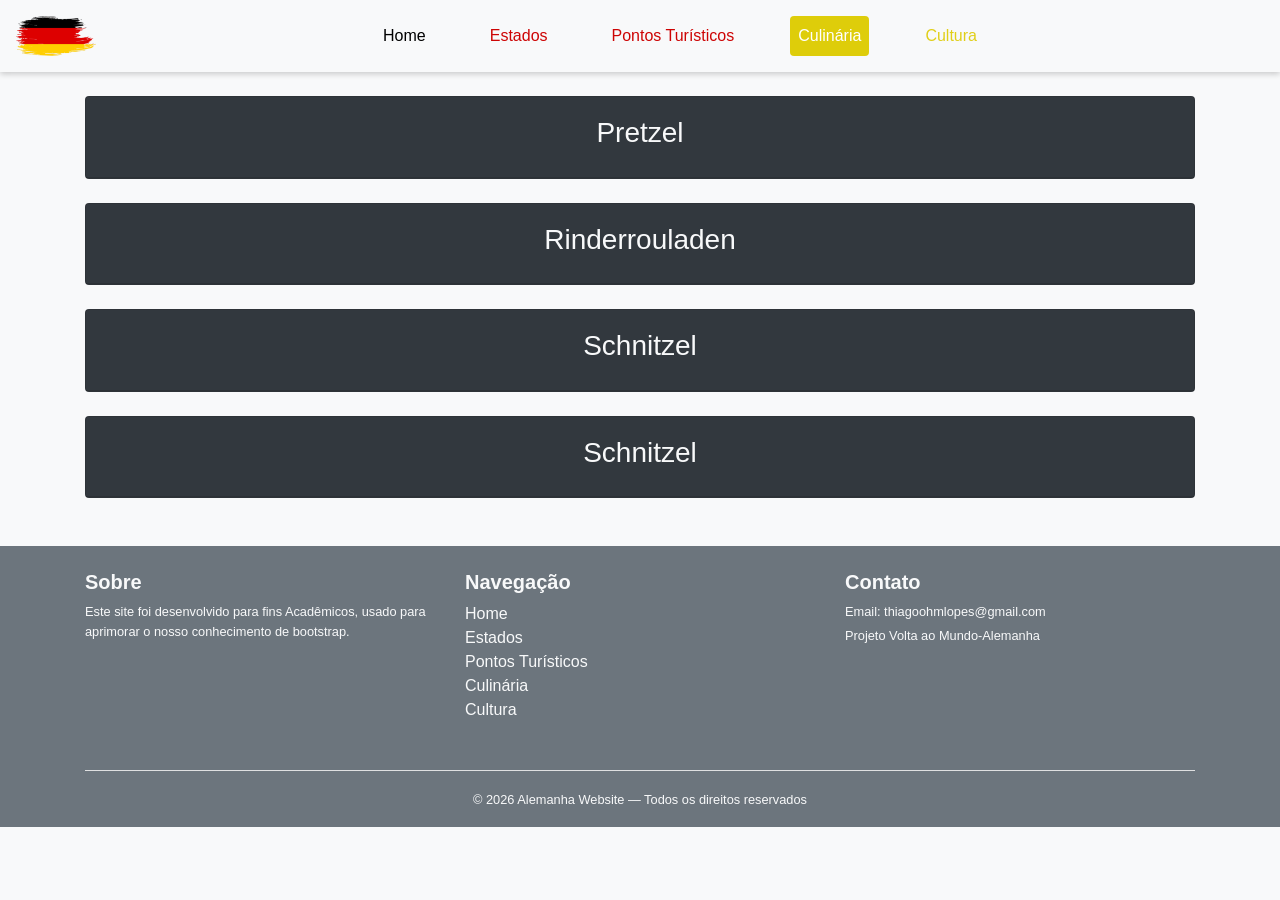
==== culinaria.html @ 3d0e5dc7 "Adicionada a pagina culinaria ao projeto, consertando erros de ortografia em todas as paginas" ====
<!DOCTYPE html>
<html lang="pt-br">
    <head>
        <meta charset="UTF-8">
        <meta name="viewport" content="width=device-width, initial-scale=1.0">
        <title>Site Alemanha</title>
        <link rel="icon" href="imagens/icon-alemanha.webp">
        <link rel="stylesheet" href="https://stackpath.bootstrapcdn.com/bootstrap/4.1.3/css/bootstrap.min.css" integrity="sha384-MCw98/SFnGE8fJT3GXwEOngsV7Zt27NXFoaoApmYm81iuXoPkFOJwJ8ERdknLPMO" crossorigin="anonymous">
        <link rel="stylesheet" href="style.css">
    </head>
    <body class="bg-light">
        <nav class="navbar navbar-expand-lg navbar-light bg-light ">
            <img src="imagens/arte-bandeira.png" width="80px" alt="cores alemanaha">
            <button class="navbar-toggler" type="button" data-toggle="collapse" data-target="#navbarTogglerDemo02" aria-controls="navbarTogglerDemo02" aria-expanded="false" aria-label="Toggle navigation">
                <span class="navbar-toggler-icon"></span>
            </button>
            <div class="collapse navbar-collapse " id="navbarTogglerDemo02">
                <ul class="navbar-nav nav-pills text-center mx-auto mt-2 mb-2">
                    <li class="nav-item">
                        <a class="c1 nav-link mx-4 font-menu" href="index.html">Home</a>
                    </li>
                    <li class="nav-item">
                        <a class="c2 nav-link mx-4 font-menu" href="estados.html">Estados</a>
                    </li>
                    <li class="nav-item">
                        <a class="c2 nav-link mx-4 font-menu" href="turismo.html">Pontos Turísticos</a>
                    </li>
                    <li class="nav-item">
                        <a class="c3 nav-link active mx-4 font-menu" href="culinaria.html">Culinária</a>
                    </li>
                    <li class="nav-item">
                        <a class="c3 nav-link mx-4 font-menu" href="cultura.html">Cultura</a>
                    </li>
                </ul>
            </div>
        </nav>
        <div class="container">
            <div class="row mt-4">
                <div class="col">
                    <div class="accordion" id="accordionExample">
                        <div class="card bg-dark rounded">
                            <div class="card-header" id="headingOne">
                                <h5 class="mb-0">
                                    <button class="btn btn-link w-100 text-center text-light font-weight-bold" type="button" data-toggle="collapse" data-target="#collapseOne" aria-expanded="false" aria-controls="collapseOne">
                                        <h3>Pretzel</h3>
                                    </button>
                                </h5>
                            </div>
                            <div id="collapseOne" class="collapse" aria-labelledby="headingOne" data-parent="#accordionExample">
                                <div class="card-body">
                                    <div class="container">
                                        <div class="row align-items-center">
                                            <div class="col-md-6 text-center mb-4">
                                                <img src="imagens/pretzel.jpg" class="img-fluid rounded" alt="Schnitzel">
                                            </div>
                                            <div class="col-md-6 text-light">
                                                <p class="h5 font-weight-bold">Ingredientes:</p>
                                                <ul class="mb-3">
                                                    <li>500g de farinha de trigo</li>
                                                    <li>10g de fermento biológico seco</li>
                                                    <li>1 colher de chá de sal</li>
                                                    <li>1 colher de chá de açúcar</li>
                                                    <li>300ml de água morna</li>
                                                    <li>2 colheres de sopa de manteiga</li>
                                                    <li>1 litro de água (para fervura)</li>
                                                    <li>2 colheres de sopa de bicarbonato de sódio</li>
                                                    <li>Sal grosso a gosto</li>
                                                </ul>

                                                <p class="h5 font-weight-bold">Preparo:</p>
                                                <p>
                                                    Misture a farinha, o fermento, o açúcar e o sal. Adicione a água morna e a manteiga,
                                                    misturando até formar uma massa. Sove até ficar lisa e deixe descansar por 1 hora.
                                                    Modele os pretzels no formato tradicional. Ferva a água com bicarbonato e mergulhe
                                                    cada pretzel por alguns segundos. Coloque em uma assadeira, polvilhe sal grosso e
                                                    leve ao forno pré-aquecido a 200°C por cerca de 15 a 20 minutos, até dourar.
                                                </p>
                                            </div>
                                        </div>
                                    </div>
                                 </div>
                            </div>
                        </div>
                    </div>
                </div>
            </div>
            <div class="row mt-4">
                <div class="col">
                    <div class="accordion" id="accordionExample">
                        <div class="card bg-dark rounded">
                            <div class="card-header" id="headingTwo">
                                <h5 class="mb-0">
                                    <button class="btn btn-link w-100 text-center text-light font-weight-bold" type="button" data-toggle="collapse" data-target="#collapseTwo" aria-expanded="false" aria-controls="collapseTwo">
                                        <h3>Rinderrouladen</h3>
                                    </button>
                                </h5>
                            </div>
                            <div id="collapseTwo" class="collapse" aria-labelledby="headingTwo" data-parent="#accordionExample">
                                <div class="card-body">
                                    <div class="container">
                                        <div class="row align-items-center">
                                            <div class="col-md-6 text-center mb-4">
                                                <img src="imagens/rinderrouladen.jpg" class="img-fluid rounded" alt="Schnitzel">
                                            </div>
                                            <div class="col-md-6 text-light">
                                                <p class="h5 font-weight-bold">Ingredientes:</p>
                                                <ul class="mb-3">
                                                    <li>4 bifes finos de carne bovina</li>
                                                    <li>Sal e pimenta a gosto</li>
                                                    <li>4 fatias de bacon</li>
                                                    <li>1 cebola fatiada</li>
                                                    <li>2 picles em tiras</li>
                                                    <li>Mostarda a gosto</li>
                                                    <li>2 xícaras de caldo de carne</li>
                                                    <li>1 colher de sopa de óleo</li>
                                                </ul>

                                                <p class="h5 font-weight-bold">Preparo:</p>
                                                <p>
                                                    Tempere os bifes com sal e pimenta e espalhe mostarda sobre cada um.
                                                    Coloque uma fatia de bacon, cebola e picles por cima. Enrole os bifes
                                                    formando rolinhos e prenda com palitos. Em uma panela, aqueça o óleo
                                                    e doure os rolinhos de todos os lados. Adicione o caldo de carne,
                                                    tampe e cozinhe em fogo baixo por cerca de 40 minutos, até ficarem macios.
                                                    Sirva quente com o molho formado na panela.
                                                </p>
                                            </div>
                                        </div>
                                    </div>
                                 </div>
                            </div>
                        </div>
                    </div>
                </div>
            </div>
                        <div class="row mt-4">
                <div class="col">
                    <div class="accordion" id="accordionExample">
                        <div class="card bg-dark rounded">
                            <div class="card-header" id="headingThree">
                                <h5 class="mb-0">
                                    <button class="btn btn-link w-100 text-center text-light font-weight-bold" type="button" data-toggle="collapse" data-target="#collapseThree" aria-expanded="false" aria-controls="collapseThree">
                                        <h3>Schnitzel</h3>
                                    </button>
                                </h5>
                            </div>
                            <div id="collapseThree" class="collapse" aria-labelledby="headingThree" data-parent="#accordionExample">
                                <div class="card-body">
                                    <div class="container">
                                        <div class="row align-items-center">
                                            <div class="col-md-6 text-center mb-4">
                                                <img src="imagens/schnitzel.jpg" class="img-fluid rounded" alt="Schnitzel">
                                            </div>
                                            <div class="col-md-6 text-light">
                                                <p class="h5 font-weight-bold">Ingredientes:</p>
                                                <ul class="mb-3">
                                                    <li>2 bifes de carne (vitela ou porco)</li>
                                                    <li>Sal e pimenta a gosto</li>
                                                    <li>1 xícara de farinha de trigo</li>
                                                    <li>2 ovos</li>
                                                    <li>1 xícara de farinha de rosca</li>
                                                    <li>Óleo para fritar</li>
                                                    <li>Limão (opcional)</li>
                                                </ul>
                                                <p class="h5 font-weight-bold">Preparo:</p>
                                                <p>
                                                    Tempere os bifes com sal e pimenta. Passe primeiro na farinha de trigo,
                                                    depois nos ovos batidos e por último na farinha de rosca. Frite em óleo
                                                    quente até ficar dourado e crocante dos dois lados. Retire e coloque em
                                                    papel toalha para remover o excesso de óleo. Sirva com limão.
                                                </p>
                                            </div>
                                        </div>
                                    </div>
                                 </div>
                            </div>
                        </div>
                    </div>
                </div>
            </div>
                        <div class="row mt-4">
                <div class="col">
                    <div class="accordion" id="accordionExample">
                        <div class="card bg-dark rounded">
                            <div class="card-header" id="headingFour">
                                <h5 class="mb-0">
                                    <button class="btn btn-link w-100 text-center text-light font-weight-bold" type="button" data-toggle="collapse" data-target="#collapseFour" aria-expanded="false" aria-controls="collapseFour">
                                        <h3>Schnitzel</h3>
                                    </button>
                                </h5>
                            </div>
                            <div id="collapseFour" class="collapse" aria-labelledby="headingFour" data-parent="#accordionExample">
                                <div class="card-body">
                                    <div class="container">
                                        <div class="row align-items-center">
                                            <div class="col-md-6 text-center mb-4">
                                                <img src="imagens/schnitzel.jpg" class="img-fluid rounded" alt="Schnitzel">
                                            </div>
                                            <div class="col-md-6 text-light">
                                                <p class="h5 font-weight-bold">Ingredientes:</p>
                                                <ul>
                                                    <li>2 bifes de carne (vitela ou porco)</li>
                                                    <li>Sal e pimenta a gosto</li>
                                                    <li>1 xícara de farinha de trigo</li>
                                                    <li>2 ovos</li>
                                                    <li>1 xícara de farinha de rosca</li>
                                                    <li>Óleo para fritar</li>
                                                    <li>Limão (opcional)</li>
                                                </ul>
                                                <p class="h5 font-weight-bold">Preparo:</p>
                                                <p>
                                                    Tempere os bifes com sal e pimenta. Passe primeiro na farinha de trigo,
                                                    depois nos ovos batidos e por último na farinha de rosca. Frite em óleo
                                                    quente até ficar dourado e crocante dos dois lados. Retire e coloque em
                                                    papel toalha para remover o excesso de óleo. Sirva com limão.
                                                </p>
                                            </div>
                                        </div>
                                    </div>
                                 </div>
                            </div>
                        </div>
                    </div>
                </div>
            </div>
        </div>
        <footer class="bg-secondary text-light pt-4 mt-5">
            <div class="container">
                <div class="row text-center text-md-left">

                    <div class="col-md-4 mb-3">
                        <h5 class="font-weight-bold">Sobre</h5>
                        <p class="small">Este site foi desenvolvido para fins Acadêmicos, usado para aprimorar o nosso conhecimento de bootstrap.</p>
                    </div>

                    <div class="col-md-4 mb-3">
                        <h5 class="font-weight-bold">Navegação</h5>
                        <ul class="list-unstyled">
                            <li><a href="index.html" class="text-light">Home</a></li>
                            <li><a href="estados.html" class="text-light">Estados</a></li>
                            <li><a href="turismo.html" class="text-light">Pontos Turísticos</a></li>
                            <li><a href="culinaria.html" class="text-light">Culinária</a></li>
                            <li><a href="cultura.html" class="text-light">Cultura</a></li>
                        </ul>
                    </div>

                    <div class="col-md-4 mb-3">
                        <h5 class="font-weight-bold">Contato</h5>
                        <p class="small mb-1">Email: thiagoohmlopes@gmail.com</p>
                        <p class="small">Projeto Volta ao Mundo-Alemanha</p>
                    </div>

                </div>

                <hr class="bg-light">

                <div class="text-center pb-3">
                    <small>© 2026 Alemanha Website — Todos os direitos reservados</small>
                </div>
            </div>
        </footer>
    </body>
    <script src="https://code.jquery.com/jquery-3.3.1.slim.min.js" integrity="sha384-q8i/X+965DzO0rT7abK41JStQIAqVgRVzpbzo5smXKp4YfRvH+8abtTE1Pi6jizo" crossorigin="anonymous"></script>
    <script src="https://cdnjs.cloudflare.com/ajax/libs/popper.js/1.14.3/umd/popper.min.js" integrity="sha384-ZMP7rVo3mIykV+2+9J3UJ46jBk0WLaUAdn689aCwoqbBJiSnjAK/l8WvCWPIPm49" crossorigin="anonymous"></script>
    <script src="https://stackpath.bootstrapcdn.com/bootstrap/4.1.3/js/bootstrap.min.js" integrity="sha384-ChfqqxuZUCnJSK3+MXmPNIyE6ZbWh2IMqE241rYiqJxyMiZ6OW/JmZQ5stwEULTy" crossorigin="anonymous"></script>
    </body>
</html>
---- style.css ----
* {
    font-family:Arial, Helvetica, sans-serif
}
/* Nav-Bar */
.navbar {
    box-shadow: 0 2px 6px rgba(0,0,0,0.2);
}
.navbar .nav-link.c1 {
color: #000000;
}
.navbar .nav-link.c1:hover {
color: #404040;
}
.nav-pills .nav-link.c1.active {
    color: white;
    background-color: #000000;
}
.navbar .nav-link.c2 {
    color: #cd0404;
}
.navbar .nav-link.c2:hover {
    color: #a40000;
}
.nav-pills .nav-link.c2.active {
    color: white;
    background-color: #cd0404;
}
.navbar .nav-link.c3 {
    color: #e0cf19;
}
.navbar .nav-link.c3:hover {
    color: #b7a809;
}
.nav-pills .nav-link.c3.active {
    color: white;
    background-color: #decd0a;
}
/* Principal Index */
.bg-alemanha {
    background: linear-gradient(rgba(0,0,0,0.5), rgba(0,0,0,0.5)),
                url('imagens/bem-vindo-alemanha.jpg') center/cover no-repeat;
    height: 500px;
}
.indexbox.carousel-item {
    height: 50vh;
    max-height: 500px;
    width: 520px;
}

.carousel-item img {
    height: 100%;
    object-fit: cover;
}
.bg-bandeira {
    background:url('imagens/bandeira-alemanha.png') center/cover no-repeat;
    height: 500px;
}
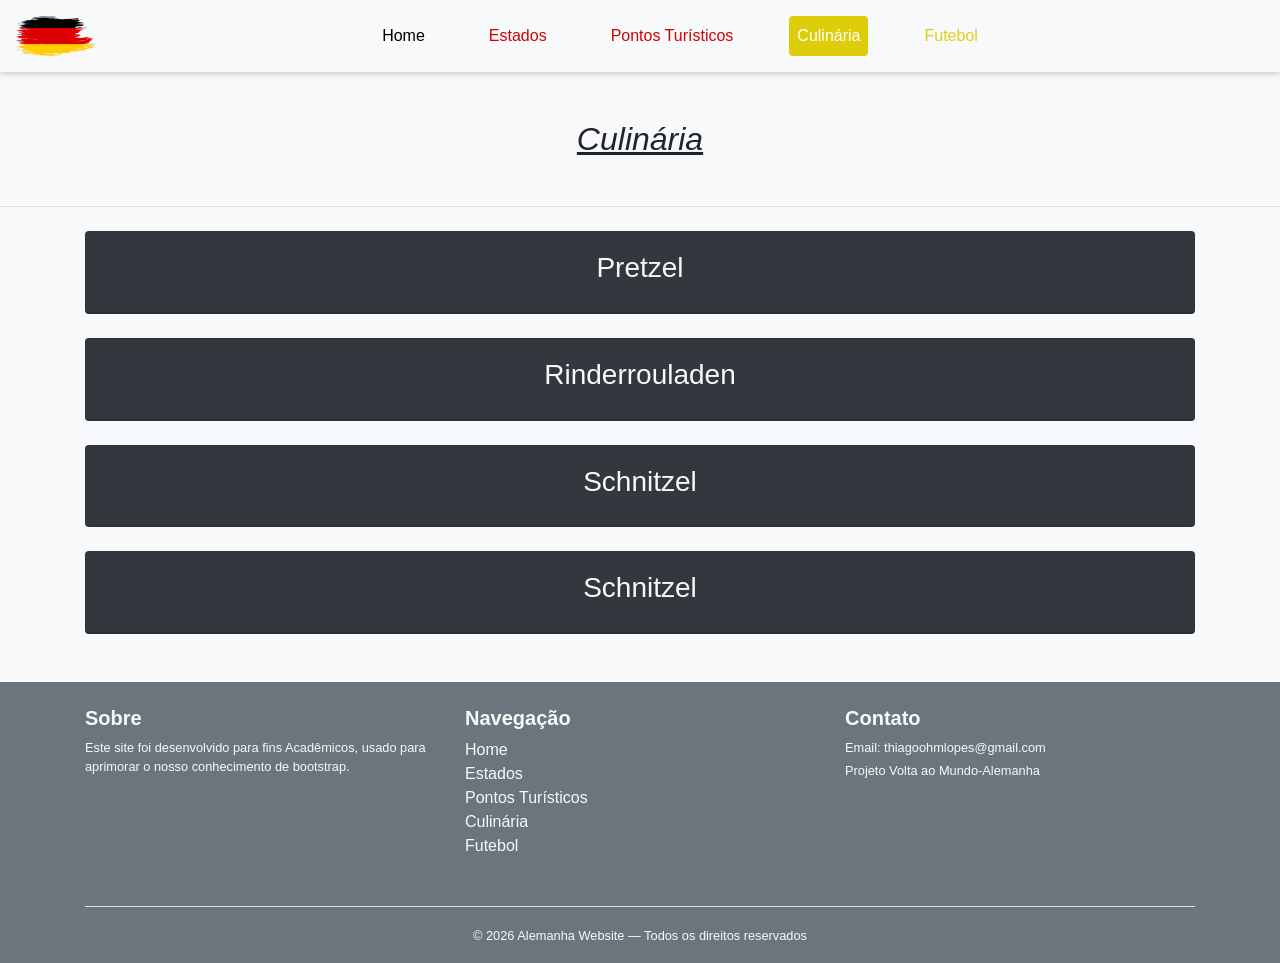
==== commit 5c6522f5: "Detalhes de titulos de paginas. Começo da pagina Futebol" ====
--- a/culinaria.html
+++ b/culinaria.html
@@ -10,7 +10,9 @@
     </head>
     <body class="bg-light">
         <nav class="navbar navbar-expand-lg navbar-light bg-light ">
-            <img src="imagens/arte-bandeira.png" width="80px" alt="cores alemanaha">
+            <a href="index.html">
+                <img src="imagens/arte-bandeira.png" width="80px" alt="cores alemanaha">
+            </a>
             <button class="navbar-toggler" type="button" data-toggle="collapse" data-target="#navbarTogglerDemo02" aria-controls="navbarTogglerDemo02" aria-expanded="false" aria-label="Toggle navigation">
                 <span class="navbar-toggler-icon"></span>
             </button>
@@ -29,11 +31,15 @@
                         <a class="c3 nav-link active mx-4 font-menu" href="culinaria.html">Culinária</a>
                     </li>
                     <li class="nav-item">
-                        <a class="c3 nav-link mx-4 font-menu" href="cultura.html">Cultura</a>
+                        <a class="c3 nav-link mx-4 font-menu" href="futebol.html">Futebol</a>
                     </li>
                 </ul>
             </div>
         </nav>
+        <div class="my-5 text-center">
+            <p class="h2 font-italic"><u>Culinária</u></p>
+        </div>
+        <hr>
         <div class="container">
             <div class="row mt-4">
                 <div class="col">
@@ -240,7 +246,7 @@
                             <li><a href="estados.html" class="text-light">Estados</a></li>
                             <li><a href="turismo.html" class="text-light">Pontos Turísticos</a></li>
                             <li><a href="culinaria.html" class="text-light">Culinária</a></li>
-                            <li><a href="cultura.html" class="text-light">Cultura</a></li>
+                            <li><a href="futebol.html" class="text-light">Futebol</a></li>
                         </ul>
                     </div>
 
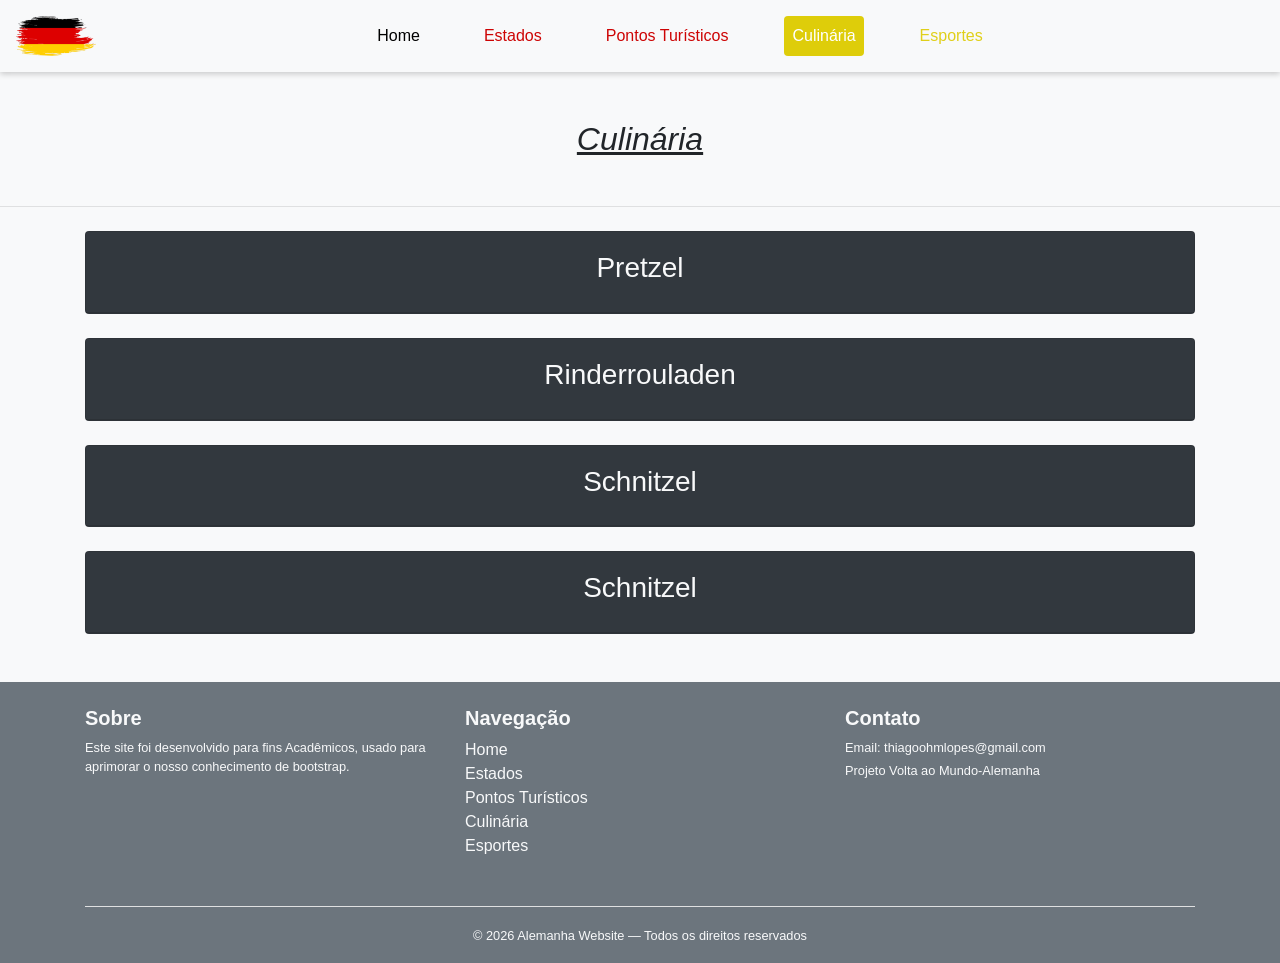
==== commit 6a5f4694: "Atualização da pagina futebol para Esportes" ====
--- a/culinaria.html
+++ b/culinaria.html
@@ -31,7 +31,7 @@
                         <a class="c3 nav-link active mx-4 font-menu" href="culinaria.html">Culinária</a>
                     </li>
                     <li class="nav-item">
-                        <a class="c3 nav-link mx-4 font-menu" href="futebol.html">Futebol</a>
+                        <a class="c3 nav-link mx-4 font-menu" href="esportes.html">Esportes</a>
                     </li>
                 </ul>
             </div>
@@ -246,7 +246,7 @@
                             <li><a href="estados.html" class="text-light">Estados</a></li>
                             <li><a href="turismo.html" class="text-light">Pontos Turísticos</a></li>
                             <li><a href="culinaria.html" class="text-light">Culinária</a></li>
-                            <li><a href="futebol.html" class="text-light">Futebol</a></li>
+                            <li><a href="esportes.html" class="text-light">Esportes</a></li>
                         </ul>
                     </div>
 
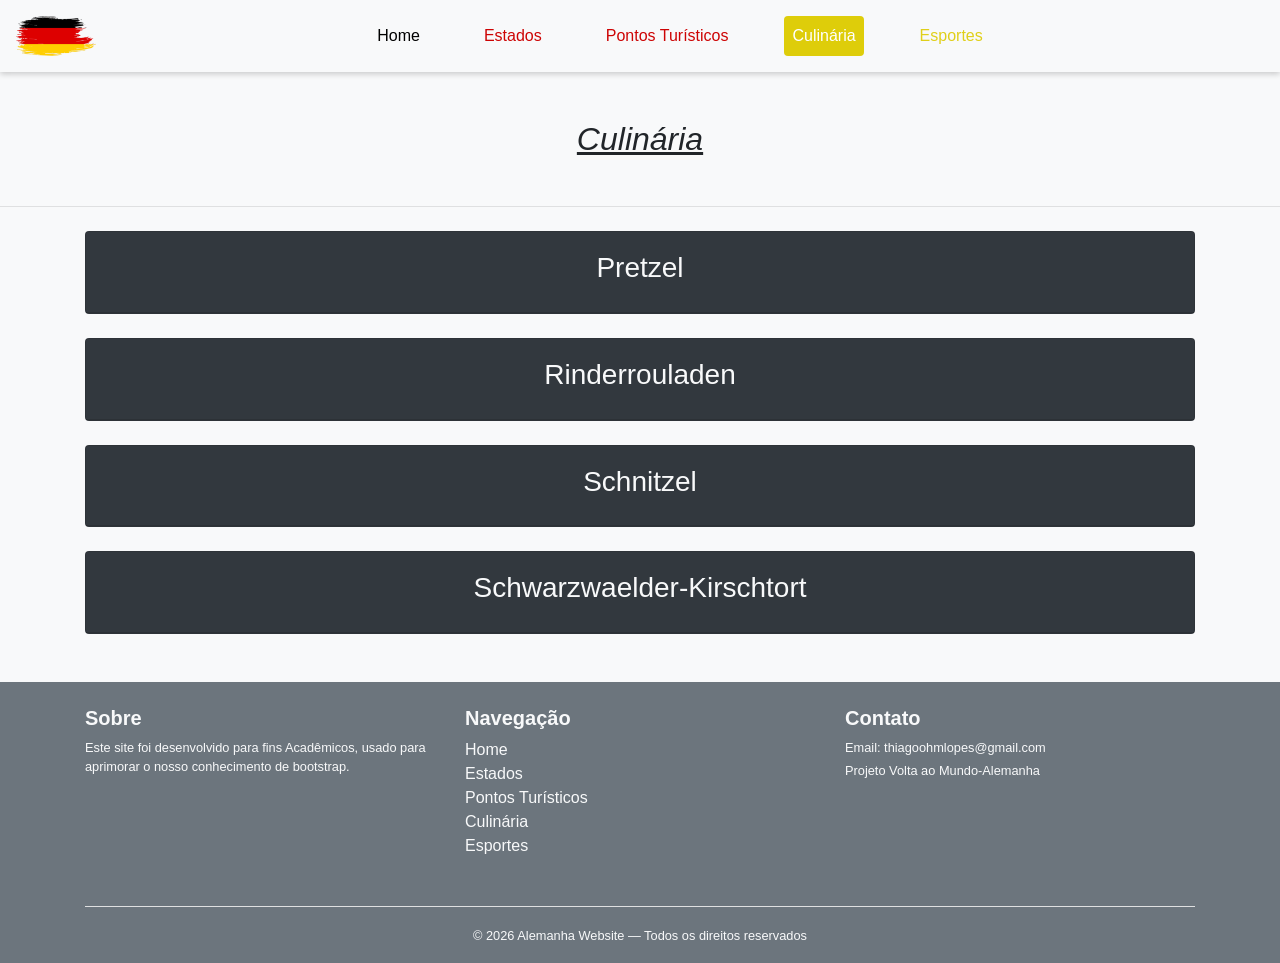
==== commit a2e3c3b0: "Fim da pagina culinária" ====
--- a/culinaria.html
+++ b/culinaria.html
@@ -139,7 +139,7 @@
                     </div>
                 </div>
             </div>
-                        <div class="row mt-4">
+            <div class="row mt-4">
                 <div class="col">
                     <div class="accordion" id="accordionExample">
                         <div class="card bg-dark rounded">
@@ -184,14 +184,14 @@
                     </div>
                 </div>
             </div>
-                        <div class="row mt-4">
+            <div class="row mt-4">
                 <div class="col">
                     <div class="accordion" id="accordionExample">
                         <div class="card bg-dark rounded">
                             <div class="card-header" id="headingFour">
                                 <h5 class="mb-0">
                                     <button class="btn btn-link w-100 text-center text-light font-weight-bold" type="button" data-toggle="collapse" data-target="#collapseFour" aria-expanded="false" aria-controls="collapseFour">
-                                        <h3>Schnitzel</h3>
+                                        <h3>Schwarzwaelder-Kirschtort</h3>
                                     </button>
                                 </h5>
                             </div>
@@ -200,27 +200,34 @@
                                     <div class="container">
                                         <div class="row align-items-center">
                                             <div class="col-md-6 text-center mb-4">
-                                                <img src="imagens/schnitzel.jpg" class="img-fluid rounded" alt="Schnitzel">
-                                            </div>
-                                            <div class="col-md-6 text-light">
-                                                <p class="h5 font-weight-bold">Ingredientes:</p>
-                                                <ul>
-                                                    <li>2 bifes de carne (vitela ou porco)</li>
-                                                    <li>Sal e pimenta a gosto</li>
-                                                    <li>1 xícara de farinha de trigo</li>
-                                                    <li>2 ovos</li>
-                                                    <li>1 xícara de farinha de rosca</li>
-                                                    <li>Óleo para fritar</li>
-                                                    <li>Limão (opcional)</li>
-                                                </ul>
-                                                <p class="h5 font-weight-bold">Preparo:</p>
-                                                <p>
-                                                    Tempere os bifes com sal e pimenta. Passe primeiro na farinha de trigo,
-                                                    depois nos ovos batidos e por último na farinha de rosca. Frite em óleo
-                                                    quente até ficar dourado e crocante dos dois lados. Retire e coloque em
-                                                    papel toalha para remover o excesso de óleo. Sirva com limão.
-                                                </p>
-                                            </div>
+                                                <img src="imagens/schwarzwaelder-kirschtorte.jpg" class="img-fluid rounded" alt="Schwarzwaelde">
+                                            </div>
+                                                <div class="col-md-6 text-light">
+                                                    <p class="h5 font-weight-bold">Ingredientes:</p>
+                                                    <ul>
+                                                        <li>6 ovos</li>
+                                                        <li>1 xícara de açúcar</li>
+                                                        <li>1 xícara de farinha de trigo</li>
+                                                        <li>1/2 xícara de chocolate em pó</li>
+                                                        <li>1 colher de chá de fermento em pó</li>
+                                                        <li>2 xícaras de creme de leite fresco (para chantilly)</li>
+                                                        <li>3 colheres de sopa de açúcar (para o chantilly)</li>
+                                                        <li>1 pote de cerejas (com calda)</li>
+                                                        <li>100 ml de kirsch (licor de cereja) ou opcional</li>
+                                                        <li>Raspas de chocolate para decorar</li>
+                                                    </ul>
+
+                                                    <p class="h5 font-weight-bold">Preparo:</p>
+                                                    <p>
+                                                        Bata os ovos com o açúcar até formar um creme claro. Adicione a farinha,
+                                                        o chocolate em pó e o fermento, misturando delicadamente. Asse em forno
+                                                        pré-aquecido a 180°C por cerca de 30 minutos. Depois de frio, corte o bolo
+                                                        em camadas. Bata o creme de leite com açúcar até formar chantilly.
+                                                        Umedeça as camadas com a calda de cereja e o kirsch. Recheie com chantilly
+                                                        e cerejas, monte o bolo e finalize com mais chantilly, raspas de chocolate
+                                                        e cerejas por cima.
+                                                    </p>
+                                                </div>
                                         </div>
                                     </div>
                                  </div>
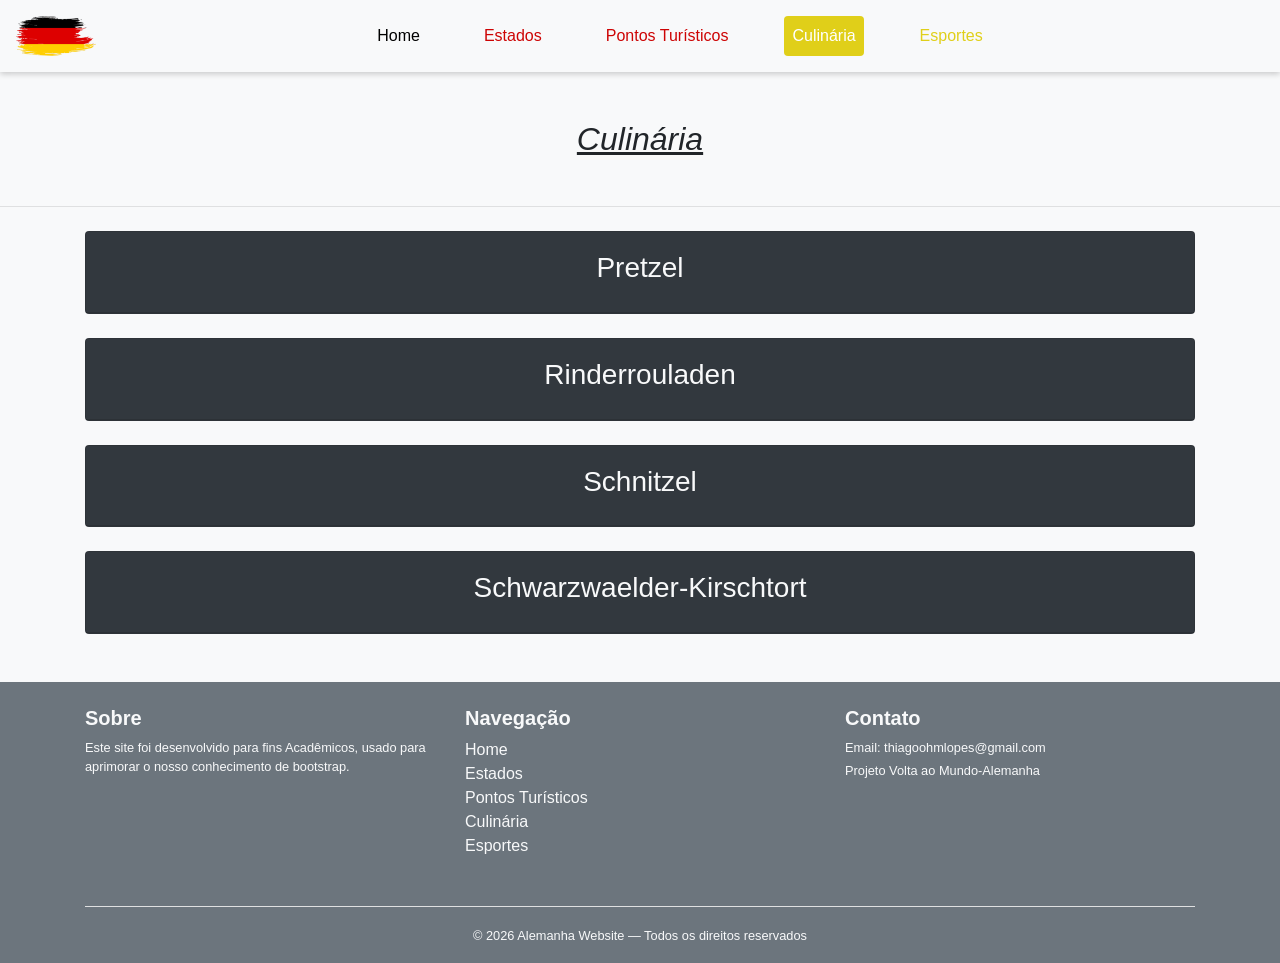
==== commit 20b35f6b: "Finalizando o projeto ajustando "accordion examples", responsividade de imagens, ajuste de link no i" ====
--- a/culinaria.html
+++ b/culinaria.html
@@ -41,9 +41,9 @@
         </div>
         <hr>
         <div class="container">
-            <div class="row mt-4">
-                <div class="col">
-                    <div class="accordion" id="accordionExample">
+            <div class="accordion" id="accordionExample">
+                <div class="row mt-4">
+                    <div class="col">
                         <div class="card bg-dark rounded">
                             <div class="card-header" id="headingOne">
                                 <h5 class="mb-0">
@@ -89,10 +89,8 @@
                         </div>
                     </div>
                 </div>
-            </div>
-            <div class="row mt-4">
-                <div class="col">
-                    <div class="accordion" id="accordionExample">
+                <div class="row mt-4">
+                    <div class="col">
                         <div class="card bg-dark rounded">
                             <div class="card-header" id="headingTwo">
                                 <h5 class="mb-0">
@@ -138,10 +136,8 @@
                         </div>
                     </div>
                 </div>
-            </div>
-            <div class="row mt-4">
-                <div class="col">
-                    <div class="accordion" id="accordionExample">
+                <div class="row mt-4">
+                    <div class="col">
                         <div class="card bg-dark rounded">
                             <div class="card-header" id="headingThree">
                                 <h5 class="mb-0">
@@ -183,10 +179,8 @@
                         </div>
                     </div>
                 </div>
-            </div>
-            <div class="row mt-4">
-                <div class="col">
-                    <div class="accordion" id="accordionExample">
+                <div class="row mt-4">
+                    <div class="col">
                         <div class="card bg-dark rounded">
                             <div class="card-header" id="headingFour">
                                 <h5 class="mb-0">
--- a/style.css
+++ b/style.css
@@ -33,7 +33,7 @@
 }
 .nav-pills .nav-link.c3.active {
     color: white;
-    background-color: #decd0a;
+    background-color: #e0cf19;
 }
 /* Principal Index */
 .bg-alemanha {
@@ -54,4 +54,16 @@
 .bg-bandeira {
     background:url('imagens/bandeira-alemanha.png') center/cover no-repeat;
     height: 500px;
+}
+.fundo1 {
+    color: white;
+    background-color: #000000;
+}
+.fundo2 {
+    color: white;
+    background-color: #a40000;
+}
+.fundo3 {
+    color: white;
+    background-color: #b7a809;
 }
